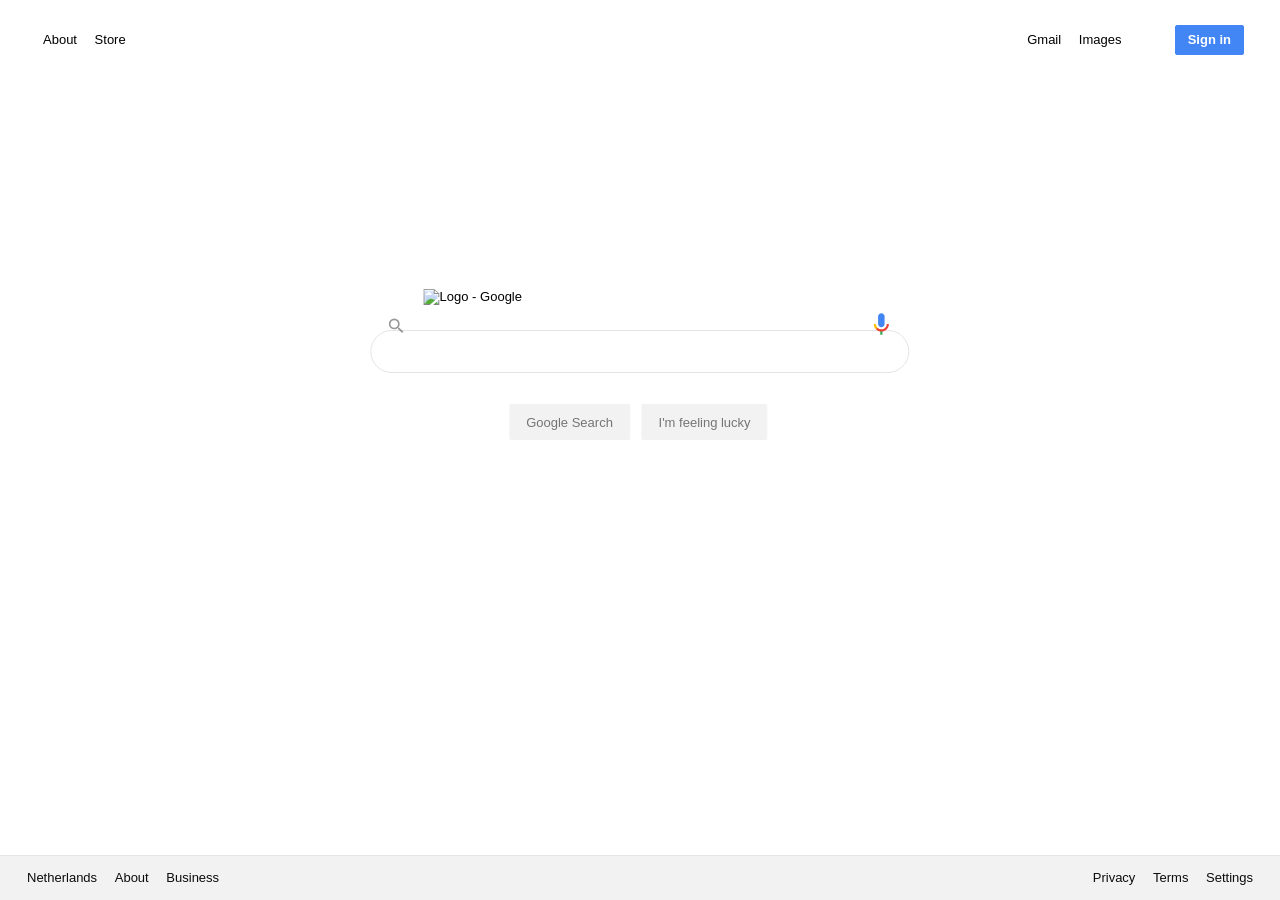
==== index.html @ f6b4e6a9 "Rename googleLandingPage.html to index.html" ====
<!DOCTYPE html>
<html lang="en">
<head>
    <meta charset="UTF-8">
    <meta name="viewport" content="width=device-width, initial-scale=1.0">
    <title>Google Landing Page</title>
    
    <link rel="stylesheet" href="googleStyles.css">
</head>
<body>
  <nav>
        <ul class="l_nav">
            <li><a href="https://about.google/?fg=1&utm_source=google-NL&utm_medium=referral&utm_campaign=hp-header">About</a></li>
            <li><a href="https://store.google.com/NL?utm_source=hp_header&utm_medium=google_ooo&utm_campaign=GS100042&hl=nl-NL">Store</a></li>
        </ul>

        <ul class="r_nav">
            <li><a href="https://mail.google.com/mail/&ogbl">Gmail</a></li>
            <li><a href="https://www.google.nl/imghp?hl=nl&ogbl">Images</a></li>
            <li><a href="https://www.google.nl/intl/nl/about/products"><img class="apps" src="https://thumb.ibb.co/gykLCw/grid_menu.png"></a></li>
            <li class="sign_in"><a href="https://accounts.google.com/ServiceLogin?hl=nl&passive=true&continue=https://www.google.com/&ec=GAZAmgQ">Sign in</a></li>
        </ul>
    </nav>


    
    <section class="cntr_png">    
        <svg class="magnify" focusable="false" xmlns="http://www.w3.org/2000/svg" viewBox="0 0 24 24"><path d="M15.5 14h-.79l-.28-.27A6.471 6.471 0 0 0 16 9.5 6.5 6.5 0 1 0 9.5 16c1.61 0 3.09-.59 4.23-1.57l.27.28v.79l5 4.99L20.49 19l-4.99-5zm-6 0C7.01 14 5 11.99 5 9.5S7.01 5 9.5 5 14 7.01 14 9.5 11.99 14 9.5 14z"></path></svg>

        <svg class="mic" focusable="false" viewBox="0 0 24 24" xmlns="http://www.w3.org/2000/svg"><path fill="#4285f4" d="m12 15c1.66 0 3-1.31 3-2.97v-7.02c0-1.66-1.34-3.01-3-3.01s-3 1.34-3 3.01v7.02c0 1.66 1.34 2.97 3 2.97z"></path><path fill="#34a853" d="m11 18.08h2v3.92h-2z"></path><path fill="#fbbc05" d="m7.05 16.87c-1.27-1.33-2.05-2.83-2.05-4.87h2c0 1.45 0.56 2.42 1.47 3.38v0.32l-1.15 1.18z"></path><path fill="#ea4335" d="m12 16.93a4.97 5.25 0 0 1 -3.54 -1.55l-1.41 1.49c1.26 1.34 3.02 2.13 4.95 2.13 3.87 0 6.99-2.92 6.99-7h-1.99c0 2.92-2.24 4.93-5 4.93z"></path></svg> 
        
        <img class="logo" src="https://www.google.com/logos/doodles/2021/seasonal-holidays-2021-6753651837109324-6752733080595603-cst.gif"        alt ="Logo - Google" />  

        <form action="#" method="#" name="searchquery">
            <input type="text" name="fieldsearch" class="search_bar"></input>
            <div class="search_buttons">
                <input class="submit_buttons" type="submit" value="Google Search" name="submit">
                <input class="submit_buttons" type="submit" value="I'm feeling lucky" name="feelinglucky"></input>

            </div>
       </form>
    </section>



    
    <footer>
        <ul class="l_ftr">
          <li><a href="#">Netherlands</a></li>
          <li><a href="#">About</a></li>
          <li><a href="#">Business</a></li>
        </ul>
        <ul class="r_ftr">
          <li><a href="#">Privacy</a></li>
          <li><a href="#">Terms</a></li>
          <li><a href="#">Settings</a></li>
        </ul>
      </footer>
</body>
</html>
---- googleStyles.css ----
html {
    height: 100%; 
    font-size: 100%;
}

body {
    font: 13px arial, sans-serif; 
}

/* Navigation Menu */ 

ul {
    list-style-type: none;
    padding: 0px; 
    line-height: 0px; 
}

li {
    display: inline-block; 
    padding: 5px 7px; 
    vertical-align: middle;
}

nav, footer {
    padding: 4px 20px; 
}

/* Top Navigation */

nav img {
    list-style: none;
    color: #000000; 
    opacity: 0.86; 
}

nav a {
    text-decoration: none; 
    color: #000000; 
    /* opacity: 0.76; */
}

nav ul li a:hover {
    text-decoration: underline; 
    /* opacity: 0.65; */
}
/* Top Navigation Left */

.l_nav {
    float: left; 
    position: relative; 
    padding-top: 0px; 
    padding-left: 8px; 
    margin-top: 23px; 
}


/* Navigation right items */ 
.r_nav {
    float: right; 
    position: relative; 
    padding-top: 0px; 
    padding-right: 8px; 
}

.apps {
    width: 16px; 
    height: 16px; 
    margin-top: -2px; 
    padding-right: 9px; 
    opacity: 0.75; 
}

.apps:hover {
    opacity: 1; 
    /* background-color:  #f0f0f0; */ 
    
  
}

/* Sign in */ 
.sign_in {
    border: 1px solid #4285f4; 
    outline: none; 
    background: #4285f4; 
    display: inline-block; 
    line-height: 28px; 
    padding: 0 12px; 
    border-radius: 2px; 
}

.sign_in a {
    font-weight: bold; 
    color: #ffffff; 
    opacity: 1; 
    text-decoration: none;
}

.sign_in a:hover { 
    opacity: 1; 
    text-decoration: none;
}

.sign_in:hover {
    opacity: 1; 
    box-shadow: 0 1.5px 0 0 #e4e4e4; 
}

/* Center content */
.cntr_png {
    position: absolute; 
    top: 40%; 
    left: 50%; 
    margin-right: -50%; 
    transform: translate(-50%, -50%); 
}


.logo {
    /* display: 100%;  */ 
    /* height: 92px; 
    width: 272px;  */
    /* display: block;  */ 
    margin: auto; 
    margin-bottom: 25px; 
}

/* Sign in */ 

.form {
    display: block; 
    margin: auto; 
}

.search_bar {
    border-radius: 40px; 
    /* width: 555px; */ 
    width: 40em; 
    margin: auto; 
    height: 39px; 
    border: .7px solid #E4E4E4; 
    margin-bottom: 20px; 
    outline: none; 
    text-indent: 15px; 
}

.search_bar:hover, .search_bar:active {
    padding-bottom: 2px; 
    padding-top: 1px; 
    margin-top: -1px; 
    width: 40em; 
    box-shadow: 0px 3px 8px #E4E4E4; 
    outline: none; 
}


.magnify {
    width: 20px; 
    height: 20px; 
    color: #F2F2F2; 
    position: relative; 
    left: 3%; 
    top: 35px; 
    z-index: 3; 
    opacity: 0.40; 
}

.mic {
    width: 26px; 
    height: 32px; 
    position: relative; 
    left: 88%; 
    top: 39px; 
    z-index: 3; 
}


.submit_buttons {
    display: inline-block; 
    height: 36px; 
    cursor: pointer; 
    line-height: 27px; 
    background-color: #F2F2F2; 
    border: 1px solid #F2F2F2; 
    border-radius: 2px; 
    color: #757575; 
    cursor: default; 
    font-family: arial, sans-serif; 
    font-size: 13px; 
    /* font-weight: bold; */
    margin: 11px 4px; 
    min-width: 54px; 
    padding: 0 16px; 
    text-align: center; 
}

.submit_buttons { 
    position: relative; 
    left: 25%; 
    right: -50%; 
    cursor: pointer; 
}

.submit_buttons:hover {
    border: .7px solid #d0d0d0; 
    color: #000000; 
    box-shadow: 0px 1px 4px #E4E4E4;
}

/* Footer */ 

.l_ftr {
    float: left; 
}

.r_ftr {
    float: right; 
}

footer {
    line-height: 0px; 
    position: absolute; 
    left: 0; 
    right: 0; 
    bottom: 0;   
    color: #666666; 
    background-color: #F2F2F2; 
    border-top: solid 1px #E4E4E4; 
}

footer a {
  text-decoration: none;
  color: #000000;
  opacity: 0.95;
  
}

footer a:hover {
  text-decoration-line: underline;
}
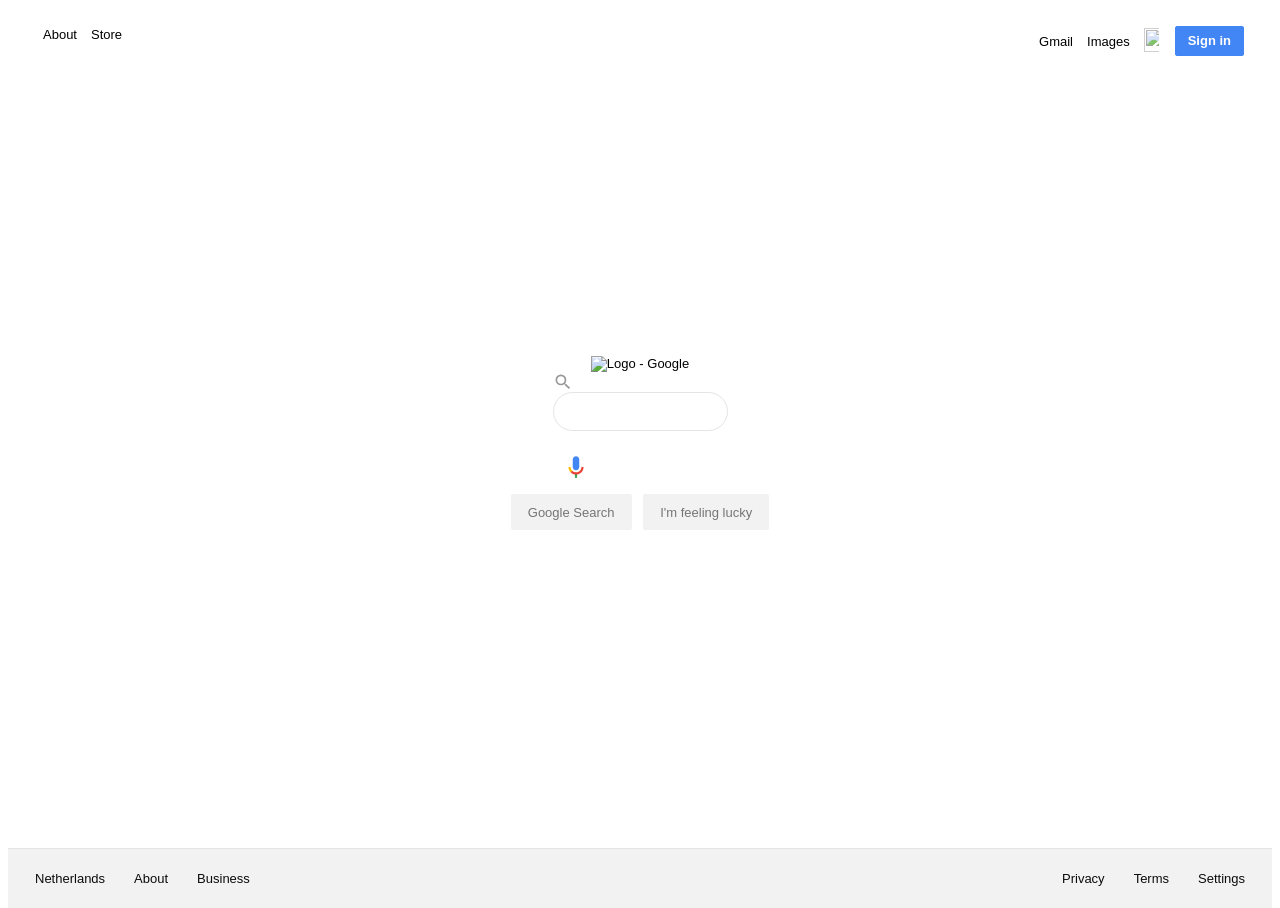
==== commit b31ba398: "Update index.html" ====
--- a/index.html
+++ b/index.html
@@ -25,14 +25,16 @@
 
     
     <section class="cntr_png">    
-        <svg class="magnify" focusable="false" xmlns="http://www.w3.org/2000/svg" viewBox="0 0 24 24"><path d="M15.5 14h-.79l-.28-.27A6.471 6.471 0 0 0 16 9.5 6.5 6.5 0 1 0 9.5 16c1.61 0 3.09-.59 4.23-1.57l.27.28v.79l5 4.99L20.49 19l-4.99-5zm-6 0C7.01 14 5 11.99 5 9.5S7.01 5 9.5 5 14 7.01 14 9.5 11.99 14 9.5 14z"></path></svg>
-
-        <svg class="mic" focusable="false" viewBox="0 0 24 24" xmlns="http://www.w3.org/2000/svg"><path fill="#4285f4" d="m12 15c1.66 0 3-1.31 3-2.97v-7.02c0-1.66-1.34-3.01-3-3.01s-3 1.34-3 3.01v7.02c0 1.66 1.34 2.97 3 2.97z"></path><path fill="#34a853" d="m11 18.08h2v3.92h-2z"></path><path fill="#fbbc05" d="m7.05 16.87c-1.27-1.33-2.05-2.83-2.05-4.87h2c0 1.45 0.56 2.42 1.47 3.38v0.32l-1.15 1.18z"></path><path fill="#ea4335" d="m12 16.93a4.97 5.25 0 0 1 -3.54 -1.55l-1.41 1.49c1.26 1.34 3.02 2.13 4.95 2.13 3.87 0 6.99-2.92 6.99-7h-1.99c0 2.92-2.24 4.93-5 4.93z"></path></svg> 
         
         <img class="logo" src="https://www.google.com/logos/doodles/2021/seasonal-holidays-2021-6753651837109324-6752733080595603-cst.gif"        alt ="Logo - Google" />  
 
-        <form action="#" method="#" name="searchquery">
+        <div class="search-wrapper">
+            <svg class="magnify" focusable="false" xmlns="http://www.w3.org/2000/svg" viewBox="0 0 24 24"><path d="M15.5 14h-.79l-.28-.27A6.471 6.471 0 0 0 16 9.5 6.5 6.5 0 1 0 9.5 16c1.61 0 3.09-.59 4.23-1.57l.27.28v.79l5 4.99L20.49 19l-4.99-5zm-6 0C7.01 14 5 11.99 5 9.5S7.01 5 9.5 5 14 7.01 14 9.5 11.99 14 9.5 14z"></path></svg>
+            <form action="#" method="#" name="searchquery">
             <input type="text" name="fieldsearch" class="search_bar"></input>
+            <svg class="mic" focusable="false" viewBox="0 0 24 24" xmlns="http://www.w3.org/2000/svg"><path fill="#4285f4" d="m12 15c1.66 0 3-1.31 3-2.97v-7.02c0-1.66-1.34-3.01-3-3.01s-3 1.34-3 3.01v7.02c0 1.66 1.34 2.97 3 2.97z"></path><path fill="#34a853" d="m11 18.08h2v3.92h-2z"></path><path fill="#fbbc05" d="m7.05 16.87c-1.27-1.33-2.05-2.83-2.05-4.87h2c0 1.45 0.56 2.42 1.47 3.38v0.32l-1.15 1.18z"></path><path fill="#ea4335" d="m12 16.93a4.97 5.25 0 0 1 -3.54 -1.55l-1.41 1.49c1.26 1.34 3.02 2.13 4.95 2.13 3.87 0 6.99-2.92 6.99-7h-1.99c0 2.92-2.24 4.93-5 4.93z"></path></svg> 
+        </div>
+     
             <div class="search_buttons">
                 <input class="submit_buttons" type="submit" value="Google Search" name="submit">
                 <input class="submit_buttons" type="submit" value="I'm feeling lucky" name="feelinglucky"></input>
--- a/googleStyles.css
+++ b/googleStyles.css
@@ -1,10 +1,18 @@
+* { 
+    box-sizing: border-box; 
+}
+
 html {
     height: 100%; 
     font-size: 100%;
 }
 
 body {
-    font: 13px arial, sans-serif; 
+    font-family: Arial, sans-serif; 
+    font-size: 13px;
+    min-height: 100vh; 
+    display: flex; 
+    flex-direction: column; 
 }
 
 /* Navigation Menu */ 
@@ -12,15 +20,29 @@
 ul {
     list-style-type: none;
     padding: 0px; 
-    line-height: 0px; 
+    /* line-height: 0px; */
+    /* line-height: normal; */
 }
 
 li {
-    display: inline-block; 
+    /* display: inline-block;  */
     padding: 5px 7px; 
     vertical-align: middle;
 }
 
+
+nav { 
+    display: flex; 
+    justify-content: space-between; 
+    align-items: center; 
+    padding: 4px 20px;
+}
+
+nav ul {
+    display: flex; 
+    align-items: center; 
+}
+
 nav, footer {
     padding: 4px 20px; 
 }
@@ -28,7 +50,7 @@
 /* Top Navigation */
 
 nav img {
-    list-style: none;
+   /*  list-style: none; */
     color: #000000; 
     opacity: 0.86; 
 }
@@ -46,28 +68,33 @@
 /* Top Navigation Left */
 
 .l_nav {
-    float: left; 
-    position: relative; 
+    /* float: left;  */
+    /* position: relative; */
     padding-top: 0px; 
     padding-left: 8px; 
-    margin-top: 23px; 
+    /* margin-top: 23px;  */
+    margin-top: 0px; 
+    
 }
 
 
 /* Navigation right items */ 
 .r_nav {
-    float: right; 
-    position: relative; 
+    /* float: right;  */
+    /* position: relative;  */
     padding-top: 0px; 
     padding-right: 8px; 
 }
 
 .apps {
-    width: 16px; 
-    height: 16px; 
+    width: 24px; 
+    height: 24px; 
     margin-top: -2px; 
     padding-right: 9px; 
+    flex-shrink: 0; 
+    display: block;
     opacity: 0.75; 
+    cursor: pointer; 
 }
 
 .apps:hover {
@@ -107,11 +134,21 @@
 
 /* Center content */
 .cntr_png {
+
+    /*
     position: absolute; 
     top: 40%; 
     left: 50%; 
     margin-right: -50%; 
-    transform: translate(-50%, -50%); 
+    transform: translate(-50%, -50%);  */
+
+    display: flex; 
+    flex-direction: column; 
+    align-items: center; 
+    margin-top: 10vh; 
+    /* width: 100%;  Veroorzaakt verschuiving op rechts /*
+    max-width: 500px; 
+    
 }
 
 
@@ -134,7 +171,10 @@
 .search_bar {
     border-radius: 40px; 
     /* width: 555px; */ 
-    width: 40em; 
+    width: 100%; 
+    max-width: 500px; 
+    /* width: 40em; */
+    flex: 1;
     margin: auto; 
     height: 39px; 
     border: .7px solid #E4E4E4; 
@@ -147,7 +187,7 @@
     padding-bottom: 2px; 
     padding-top: 1px; 
     margin-top: -1px; 
-    width: 40em; 
+    /* width: 40em; */
     box-shadow: 0px 3px 8px #E4E4E4; 
     outline: none; 
 }
@@ -157,20 +197,27 @@
     width: 20px; 
     height: 20px; 
     color: #F2F2F2; 
-    position: relative; 
-    left: 3%; 
+    /* position: relative;  */
+    margin-right: 10px; 
+    display: flex; 
+    align-items: center; 
+    /* left: 3%; 
     top: 35px; 
-    z-index: 3; 
+    z-index: 3;  */
     opacity: 0.40; 
 }
 
 .mic {
     width: 26px; 
     height: 32px; 
-    position: relative; 
-    left: 88%; 
-    top: 39px; 
-    z-index: 3; 
+    /* position: relative; */
+    margin-left: 10px;
+    cursor: pointer; 
+    display: flex; 
+    align-items: center; 
+    /* right: 10px; */
+    /* top: 39px; 
+    z-index: 3;  */
 }
 
 
@@ -191,14 +238,11 @@
     min-width: 54px; 
     padding: 0 16px; 
     text-align: center; 
-}
-
-.submit_buttons { 
-    position: relative; 
-    left: 25%; 
-    right: -50%; 
-    cursor: pointer; 
-}
+    cursor: pointer;   
+} 
+
+/* 
+double .submit-buttons removed! */
 
 .submit_buttons:hover {
     border: .7px solid #d0d0d0; 
@@ -208,23 +252,37 @@
 
 /* Footer */ 
 
+
+/*
 .l_ftr {
     float: left; 
-}
-
+} */
+
+/* 
 .r_ftr {
     float: right; 
+} */
+
+.l_ftr, .r_ftr { 
+    display: flex; 
+    gap: 15px
 }
 
 footer {
-    line-height: 0px; 
-    position: absolute; 
+    /* line-height: 0px; */
+    line-height: normal; 
+    /* position: absolute;  */
+    margin-top: auto;
     left: 0; 
     right: 0; 
-    bottom: 0;   
+    /* bottom: 0;   */
     color: #666666; 
     background-color: #F2F2F2; 
     border-top: solid 1px #E4E4E4; 
+
+    display: flex; 
+    justify-content: space-between; 
+    flex-wrap: wrap; 
 }
 
 footer a {
@@ -240,3 +298,23 @@
 
 
 
+@media (max-width: 600px) {
+    nav { 
+        /* flex-direction: row;  */
+        flex-wrap: wrap; 
+        align-items: flex-start; 
+        gap: 5px; 
+    }
+
+    .l_ftr, .r_ftr {
+        flex-direction: row; 
+    }
+
+    .r_nav {
+      margin-top: 10px; 
+    }
+
+    .search_bar {
+        width: 90%; 
+    }
+}
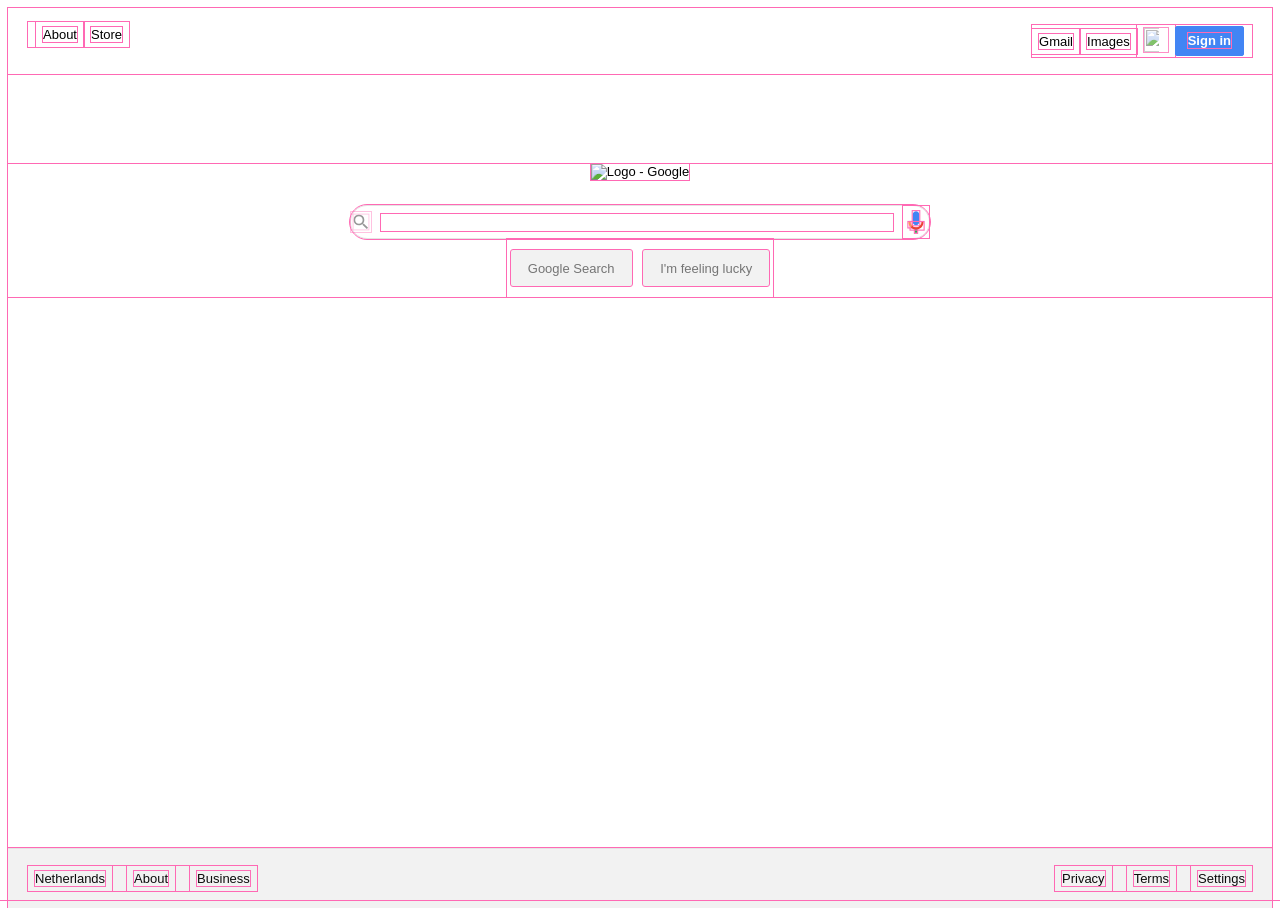
==== commit becb2242: "Update index.html" ====
--- a/index.html
+++ b/index.html
@@ -28,10 +28,12 @@
         
         <img class="logo" src="https://www.google.com/logos/doodles/2021/seasonal-holidays-2021-6753651837109324-6752733080595603-cst.gif"        alt ="Logo - Google" />  
 
-        <div class="search-wrapper">
+        <div class="search-wrapper"> <!-- Flexbox extra wrapper -->
             <svg class="magnify" focusable="false" xmlns="http://www.w3.org/2000/svg" viewBox="0 0 24 24"><path d="M15.5 14h-.79l-.28-.27A6.471 6.471 0 0 0 16 9.5 6.5 6.5 0 1 0 9.5 16c1.61 0 3.09-.59 4.23-1.57l.27.28v.79l5 4.99L20.49 19l-4.99-5zm-6 0C7.01 14 5 11.99 5 9.5S7.01 5 9.5 5 14 7.01 14 9.5 11.99 14 9.5 14z"></path></svg>
+            <div class="search_bar">
             <form action="#" method="#" name="searchquery">
             <input type="text" name="fieldsearch" class="search_bar"></input>
+            </div>
             <svg class="mic" focusable="false" viewBox="0 0 24 24" xmlns="http://www.w3.org/2000/svg"><path fill="#4285f4" d="m12 15c1.66 0 3-1.31 3-2.97v-7.02c0-1.66-1.34-3.01-3-3.01s-3 1.34-3 3.01v7.02c0 1.66 1.34 2.97 3 2.97z"></path><path fill="#34a853" d="m11 18.08h2v3.92h-2z"></path><path fill="#fbbc05" d="m7.05 16.87c-1.27-1.33-2.05-2.83-2.05-4.87h2c0 1.45 0.56 2.42 1.47 3.38v0.32l-1.15 1.18z"></path><path fill="#ea4335" d="m12 16.93a4.97 5.25 0 0 1 -3.54 -1.55l-1.41 1.49c1.26 1.34 3.02 2.13 4.95 2.13 3.87 0 6.99-2.92 6.99-7h-1.99c0 2.92-2.24 4.93-5 4.93z"></path></svg> 
         </div>
      
--- a/googleStyles.css
+++ b/googleStyles.css
@@ -1,5 +1,7 @@
-* { 
+* {
     box-sizing: border-box; 
+
+    outline: 1px solid hotpink;
 }
 
 html {
@@ -13,6 +15,8 @@
     min-height: 100vh; 
     display: flex; 
     flex-direction: column; 
+    /* padding: 0;
+    margin: 0; */
 }
 
 /* Navigation Menu */ 
@@ -145,12 +149,31 @@
     display: flex; 
     flex-direction: column; 
     align-items: center; 
-    margin-top: 10vh; 
-    /* width: 100%;  Veroorzaakt verschuiving op rechts /*
-    max-width: 500px; 
-    
-}
-
+    margin: 10vh auto 0 auto; 
+    width: 100%; 
+    padding: 0 20px; 
+    /* max-width: 500px; */
+}
+
+.search-wrapper {
+    display: flex; 
+    align-items: center; 
+    width: 100%;
+    max-width: 580px; 
+    border: 1px solid #E4E4E4; 
+    border-radius: 40px; 
+    /* padding: 8px 15px; */
+
+}
+
+.search-wrapper:hover, .search-wrapper:active {
+    /* padding-bottom: 2px;  Niet nodig met flexbox */
+    /* padding-top: 1px;  Niet nodig met flexbox */
+    /* margin-top: -1px; */
+    /* width: 40em; */
+    box-shadow: 0px 3px 8px #E4E4E4; 
+    outline: none; 
+}
 
 .logo {
     /* display: 100%;  */ 
@@ -169,28 +192,33 @@
 }
 
 .search_bar {
-    border-radius: 40px; 
-    /* width: 555px; */ 
-    width: 100%; 
-    max-width: 500px; 
+    /* border-radius: 40px; 
+    width: 555px; */ 
+    /* width: 100%; */
+    /* max-width: 500px; */
     /* width: 40em; */
     flex: 1;
-    margin: auto; 
+    /* margin: 0; 
     height: 39px; 
     border: .7px solid #E4E4E4; 
-    margin-bottom: 20px; 
+    margin-bottom: 20px; */
+    border: none; 
     outline: none; 
-    text-indent: 15px; 
-}
-
-.search_bar:hover, .search_bar:active {
+    margin: 0; 
+    height: auto; 
+    /* text-indent: 15px; */
+}
+
+/* => :hover naar .search-wrapper */ 
+
+/* .search_bar:hover, .search_bar:active {
     padding-bottom: 2px; 
     padding-top: 1px; 
     margin-top: -1px; 
-    /* width: 40em; */
+    width: 40em;
     box-shadow: 0px 3px 8px #E4E4E4; 
     outline: none; 
-}
+} */
 
 
 .magnify {
@@ -275,6 +303,7 @@
     margin-top: auto;
     left: 0; 
     right: 0; 
+    width: 100%; 
     /* bottom: 0;   */
     color: #666666; 
     background-color: #F2F2F2; 
@@ -314,7 +343,12 @@
       margin-top: 10px; 
     }
 
-    .search_bar {
+    .logo { 
+          margin: auto; 
+    }
+
+    .search_wrapper {
         width: 90%; 
-    }
-}
+        max-width: 580px;
+    }
+}
